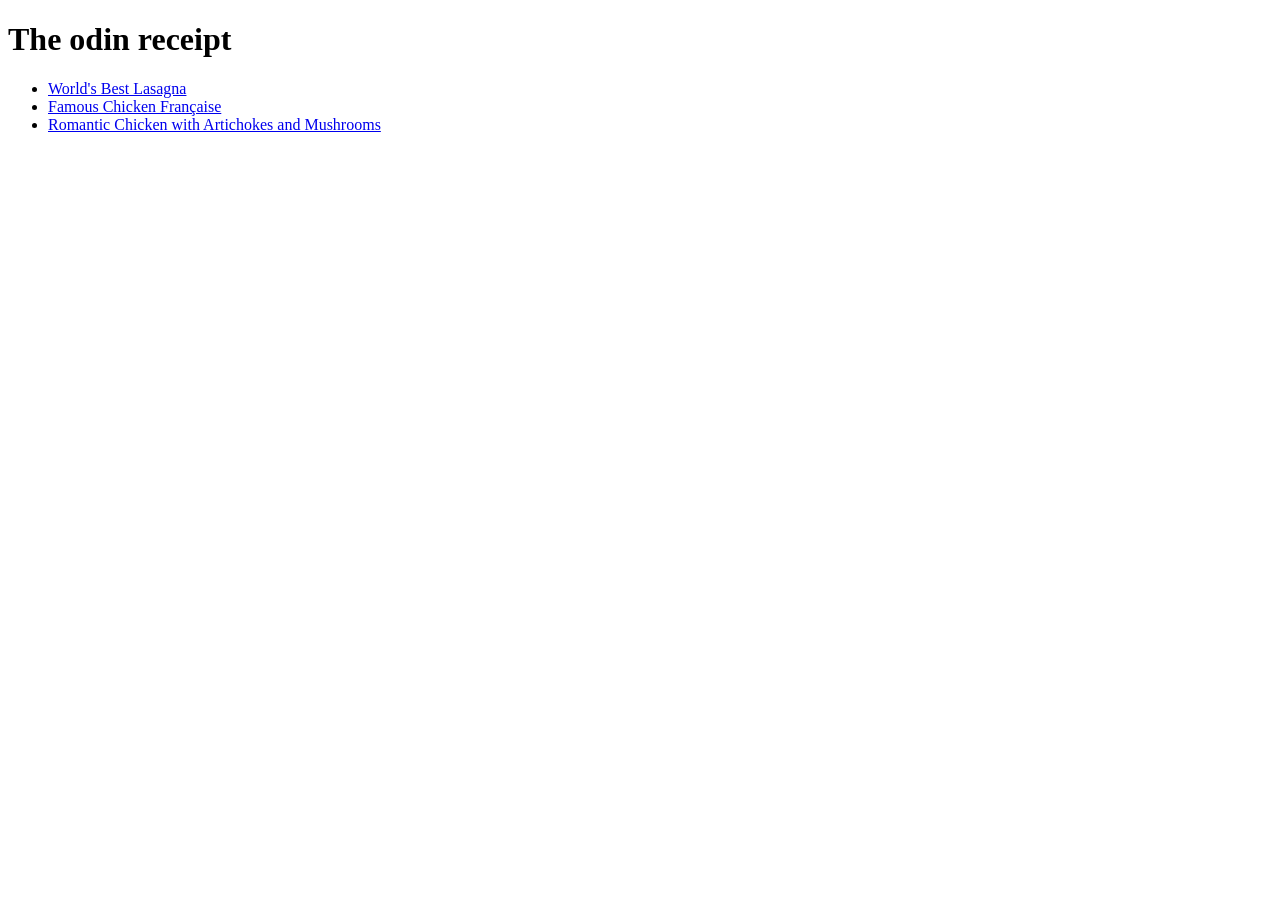
==== index.html @ b45207cc "add 3 pages of recipes" ====
<!DOCTYPE html>
<html lang="en">

<head>
  <meta charset="utf-8">
  <title>The odin receipt</title>
</head>

<body>
  <h1>The odin receipt</h1>
  <ul>
    <li><a href="lasagna.html">World's Best Lasagna</a></li>
    <li><a href="chicken.html">Famous Chicken Française</a></li>
    <li><a href="romantic.html">Romantic Chicken with Artichokes and Mushrooms</a></li>
</body>

</html>
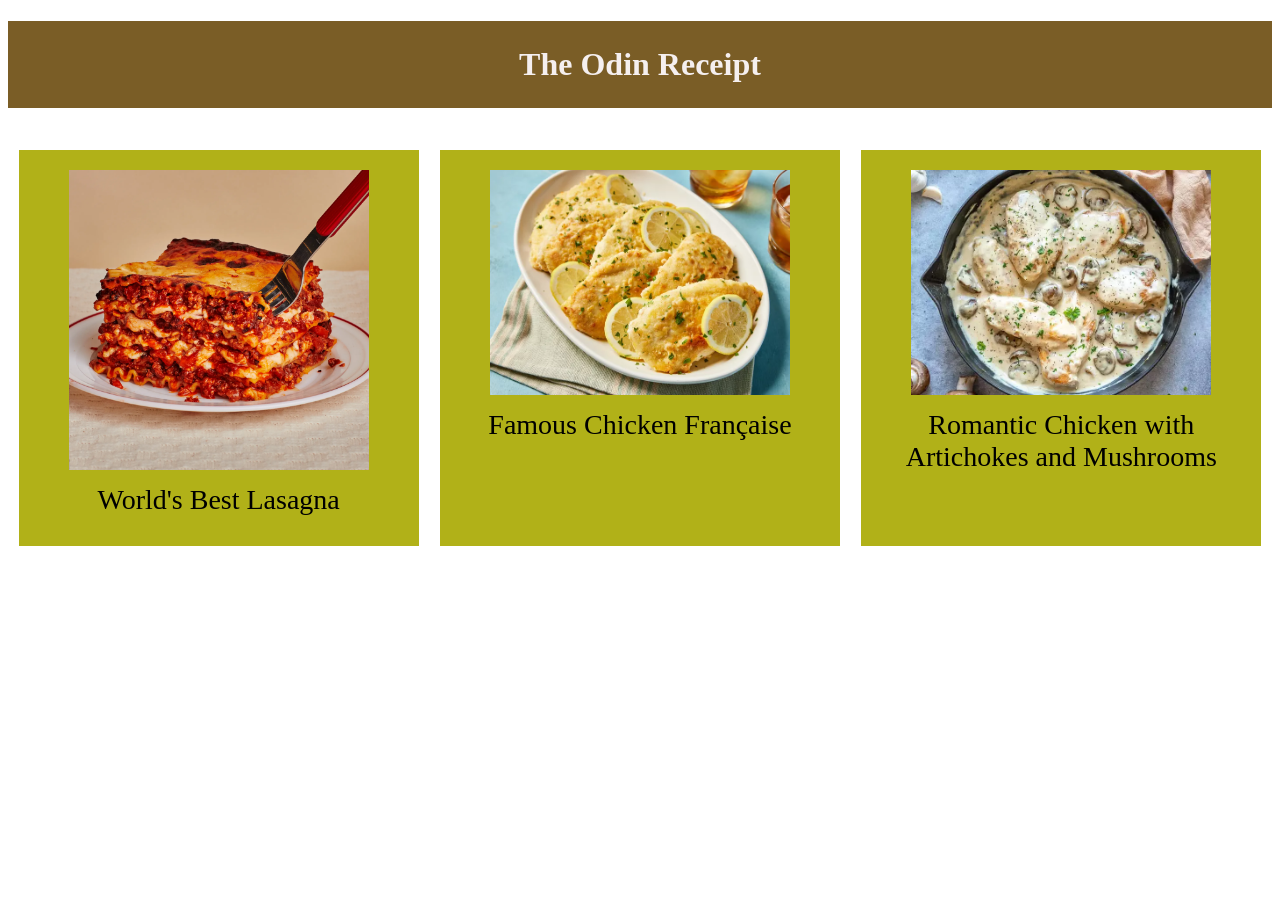
==== commit 3e32beca: "update interface of Receipt page" ====
--- a/index.html
+++ b/index.html
@@ -3,15 +3,26 @@
 
 <head>
   <meta charset="utf-8">
-  <title>The odin receipt</title>
+  <title>The Odin Receipt</title>
+  <link rel="stylesheet" href="style.css">
 </head>
 
 <body>
-  <h1>The odin receipt</h1>
-  <ul>
-    <li><a href="lasagna.html">World's Best Lasagna</a></li>
-    <li><a href="chicken.html">Famous Chicken Française</a></li>
-    <li><a href="romantic.html">Romantic Chicken with Artichokes and Mushrooms</a></li>
+  <h1>The Odin Receipt</h1>
+  <div class="container">
+    <div><img src="images/lasagna.webp" width="300" alt="lasagna">
+      <a href="recipes/lasagna.html">World's Best Lasagna</a></li>
+    </div>
+    <div>
+      <img src="images/chicken.webp" width="300">
+      <a href="recipes/chicken.html">Famous Chicken Française</a>
+    </div>
+    <div>
+      <img src="images/romantic.webp" width="300">
+      <a href="recipes/romantic.html">Romantic Chicken with Artichokes and Mushrooms</a>
+    </div>
+  </div>
+
 </body>
 
 </html>
--- a/style.css
+++ b/style.css
@@ -0,0 +1,32 @@
+* {
+    box-sizing: border-box;
+}
+h1 {
+    text-align: center;
+    background-color: rgb(122, 93, 38);
+    color: rgb(245, 239, 239);
+    padding: 25px;
+}
+
+.container {
+    display:flex;
+}
+
+.container div {
+    text-align: center;
+    margin: 20px;
+    width: 400px;
+    background-color:rgb(177, 177, 24);
+    padding: 20px;
+    margin: 20px auto;    
+
+}
+
+.container div a {
+    display: block;
+    font-size: 28px;
+    color: black;
+    text-decoration: none;
+    text-align: center;
+    margin: 10px;
+}
